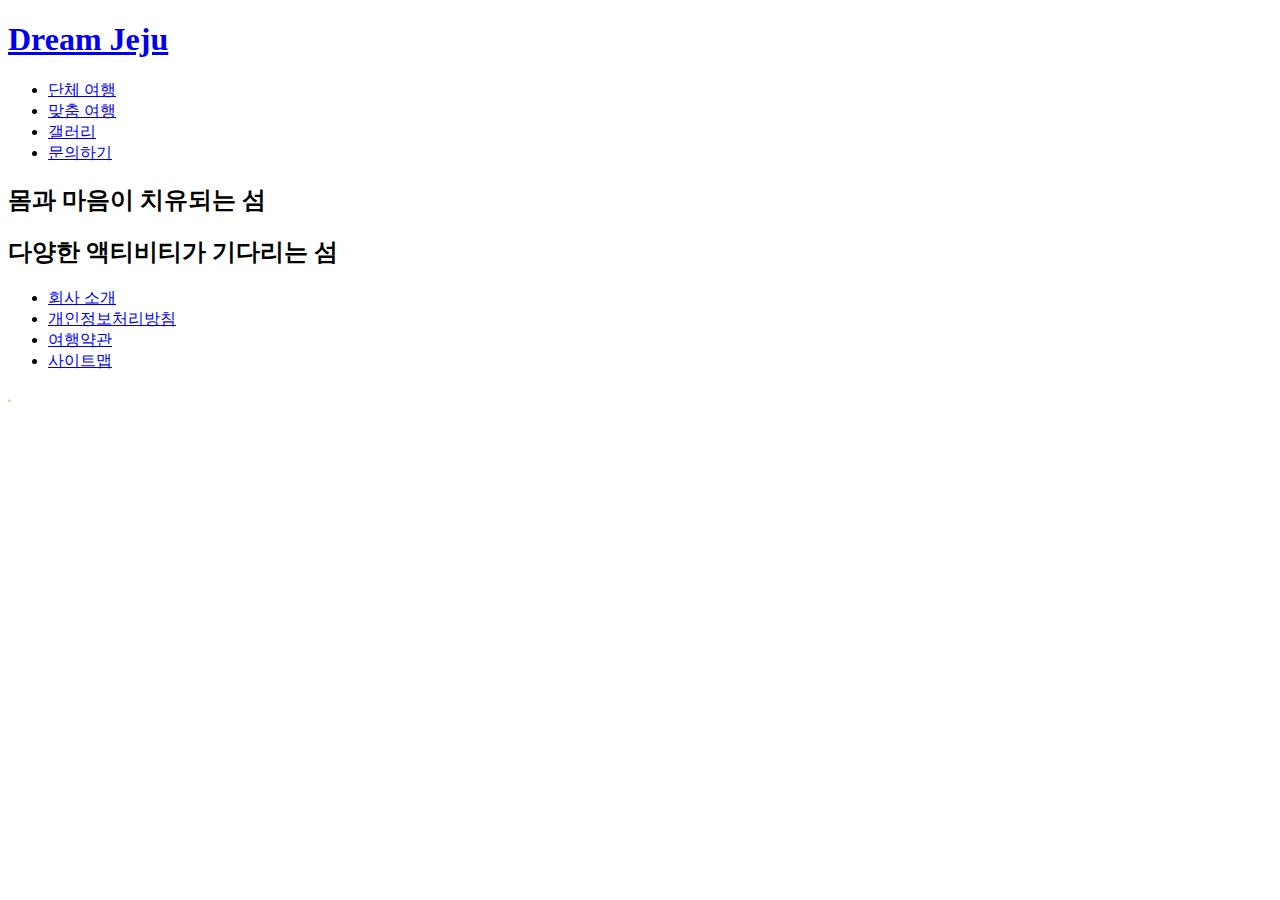
==== html.html @ f2eb2a9b "first commit" ====
<!DOCTYPE html>
<html lang="ko">
<head>
    <meta charset="UTF-8">
    <meta http-equiv="X-UA-Compatible" content="IE=edge">
    <title>Document</title>
</head>
<body>
    <div class="container">
        <header>
            <div id="logo">
                <a href="#"><h1>Dream Jeju</h1></a>
            </div>
            <nav>
                <ul id="topMenu">
                    <li><a href="#">단체 여행</a></li>
                    <li><a href="#">맞춤 여행</a></li>
                    <li><a href="#">갤러리</a></li>
                    <li><a href="#">문의하기</a></li>
                </ul>                
            </nav>
        </header>
        <main class="contents">
            <section id="headling">
                <h2>몸과 마음이 치유되는 섬</h2>
            </section>
            <section id="activity">
                <h2>다양한 액티비티가 기다리는 섬</h2>
            </section>
        </main>
        <footer>
            <div if="bottonMenu"> 
                <ul>
                    <li><a href="#">회사 소개</a></li>
                    <li><a href="#">개인정보처리방침</a></li>
                    <li><a href="#">여행약관</a></li>
                    <li><a href="#">사이트맵</a></li>
                </ul>
            </div>
        </footer>
    </div>
    <div class="test">
        <img src="img/sg.png" alt="초코칩" width="3">
    </div>
</body>
</html>
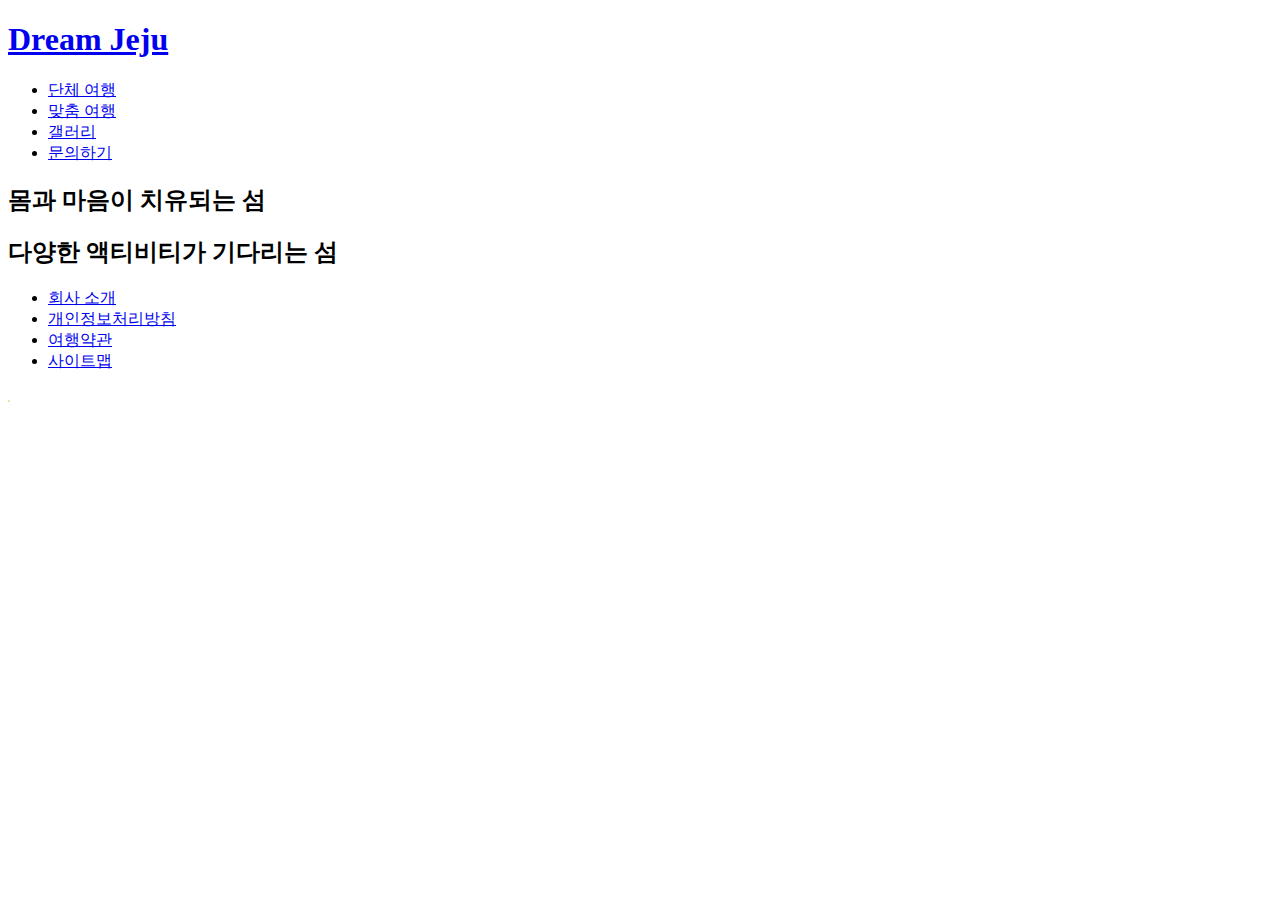
==== commit aca2eddb: "테스트" ====
--- a/html.html
+++ b/html.html
@@ -40,7 +40,7 @@
         </footer>
     </div>
     <div class="test">
-        <img src="img/sg.png" alt="초코칩" width="3">
+        <img src="img/sg.png" alt="초코칩" width="2">
     </div>
 </body>
 </html>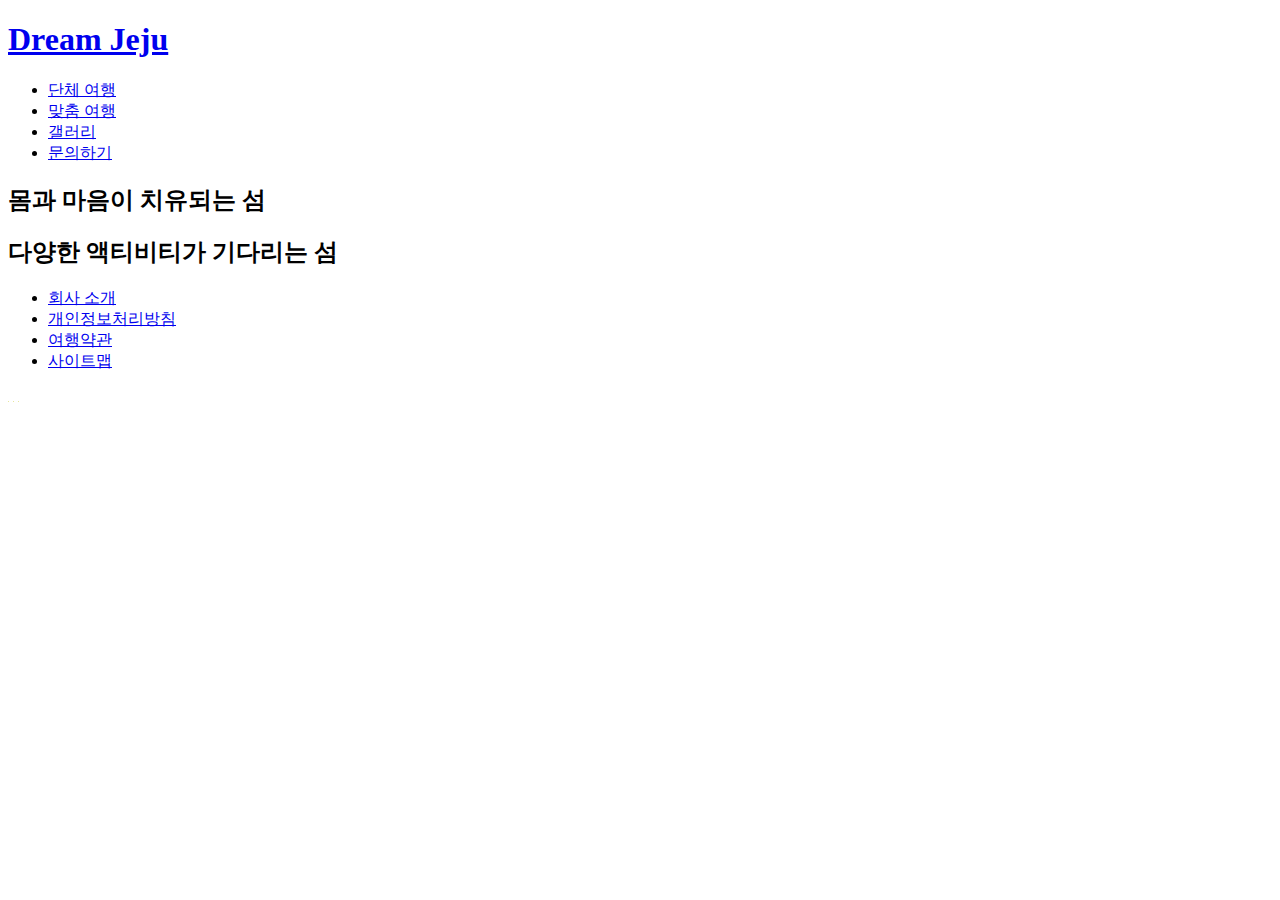
==== commit 9506aeeb: "1" ====
--- a/html.html
+++ b/html.html
@@ -40,7 +40,9 @@
         </footer>
     </div>
     <div class="test">
-        <img src="img/sg.png" alt="초코칩" width="2">
+        <img src="img/sg.png" alt="초코칩" width="1">
+        <img src="img/sg.png" alt="초코칩" width="1">
+        <img src="img/sg.png" alt="초코칩" width="1">
     </div>
 </body>
 </html>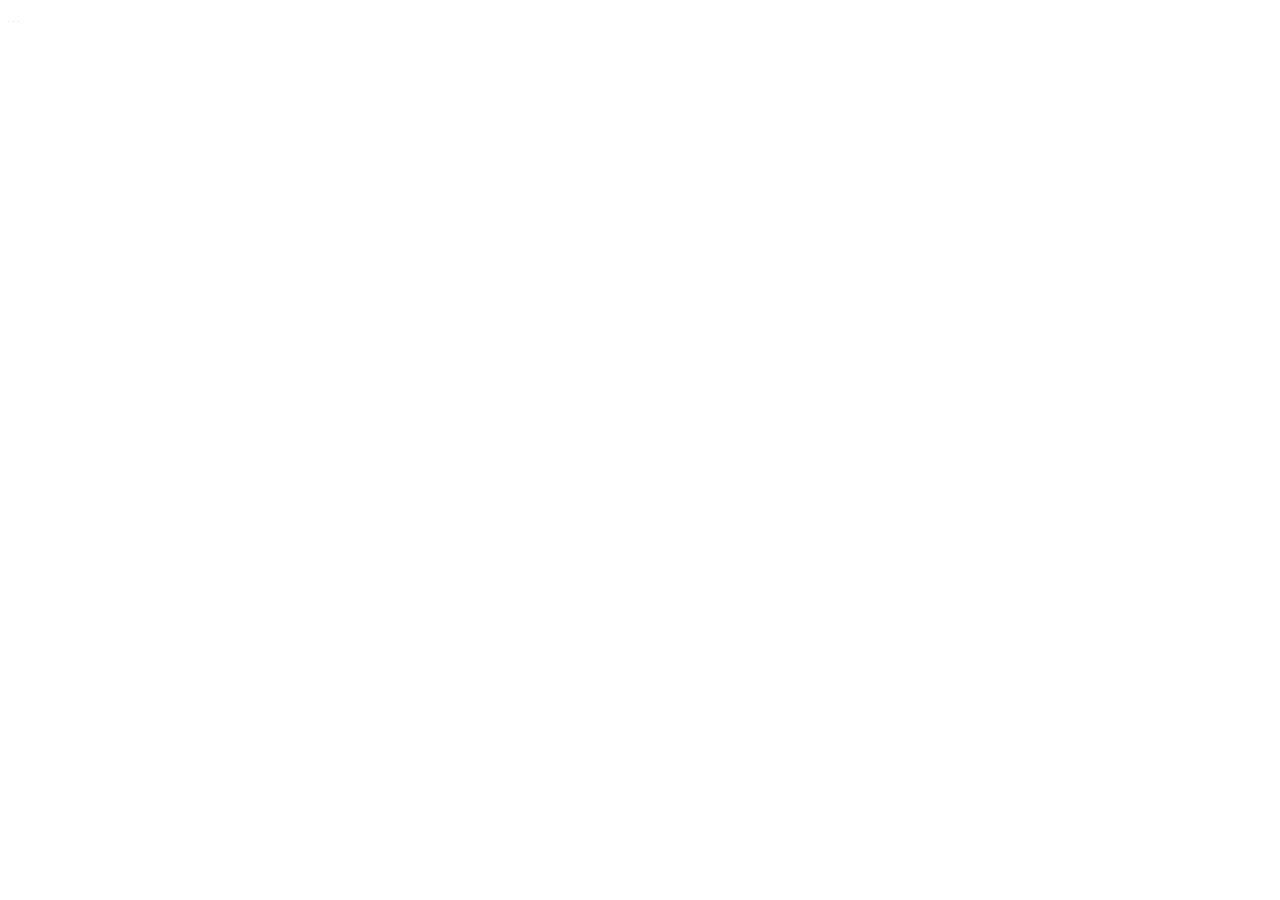
==== commit fd64448f: "test" ====
--- a/html.html
+++ b/html.html
@@ -6,7 +6,7 @@
     <title>Document</title>
 </head>
 <body>
-    <div class="container">
+    <!-- <div class="container">
         <header>
             <div id="logo">
                 <a href="#"><h1>Dream Jeju</h1></a>
@@ -38,7 +38,7 @@
                 </ul>
             </div>
         </footer>
-    </div>
+    </div> -->
     <div class="test">
         <img src="img/sg.png" alt="초코칩" width="1">
         <img src="img/sg.png" alt="초코칩" width="1">
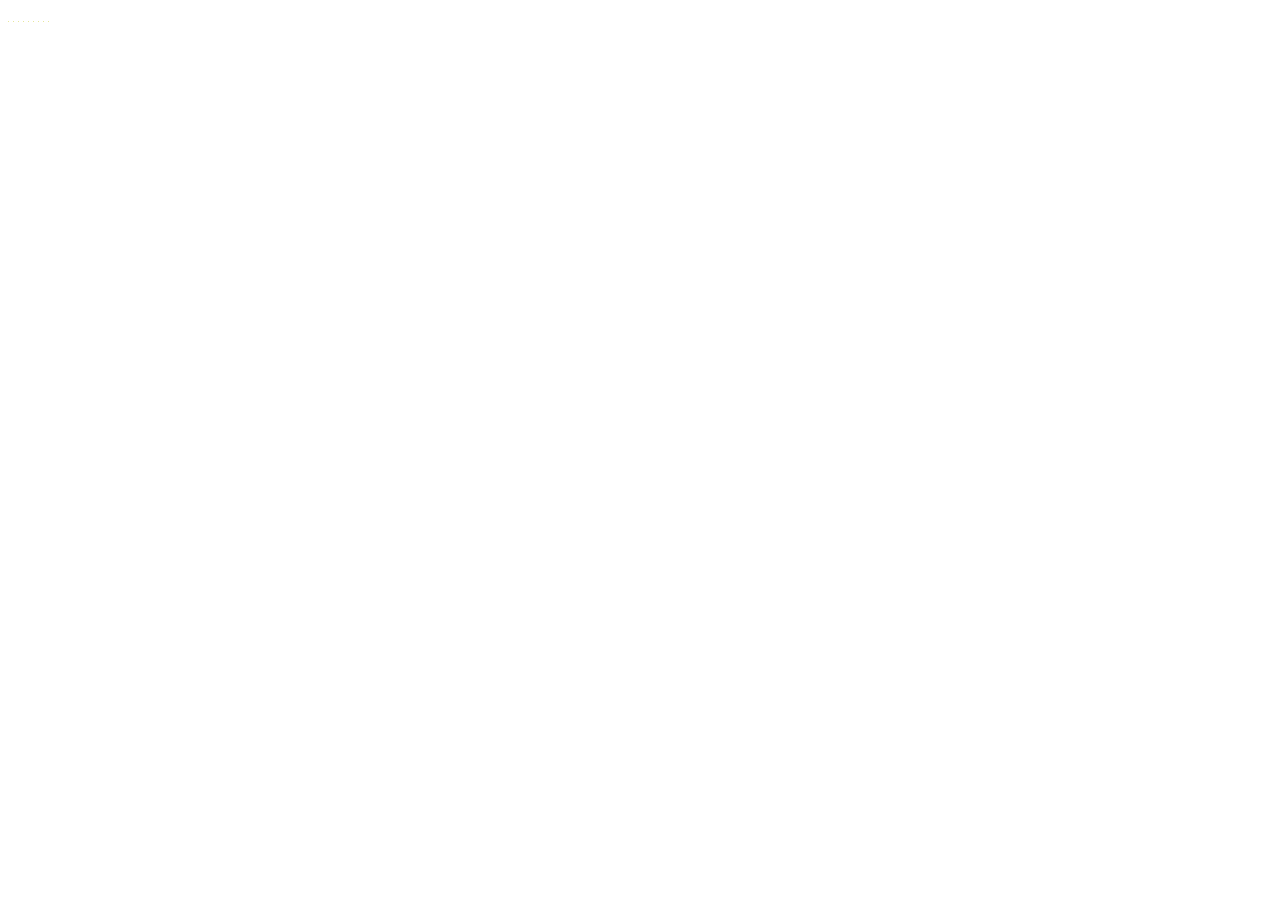
==== commit 154355c8: "123" ====
--- a/html.html
+++ b/html.html
@@ -43,6 +43,12 @@
         <img src="img/sg.png" alt="초코칩" width="1">
         <img src="img/sg.png" alt="초코칩" width="1">
         <img src="img/sg.png" alt="초코칩" width="1">
+        <img src="img/sg.png" alt="초코칩" width="1">
+        <img src="img/sg.png" alt="초코칩" width="1">
+        <img src="img/sg.png" alt="초코칩" width="1">
+        <img src="img/sg.png" alt="초코칩" width="1">
+        <img src="img/sg.png" alt="초코칩" width="1">
+        <img src="img/sg.png" alt="초코칩" width="1">
     </div>
 </body>
 </html>